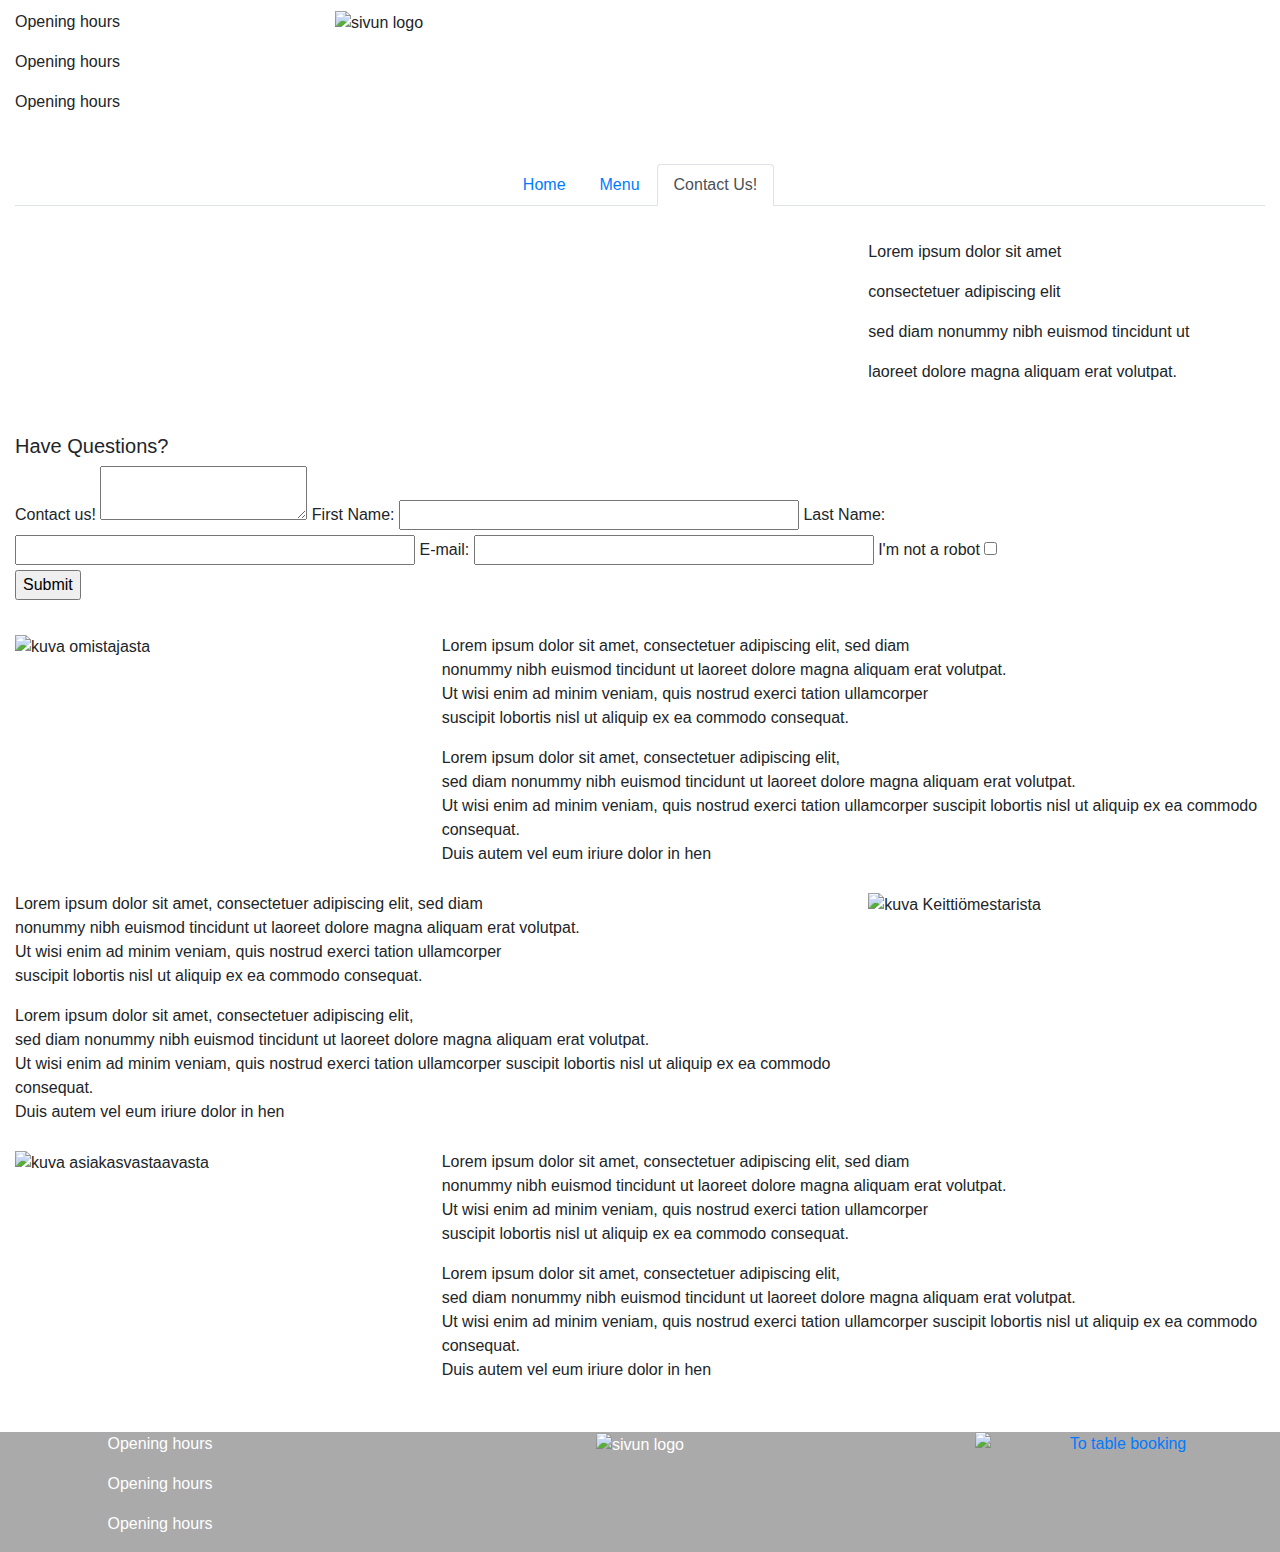
==== testi.html @ b76b5823 "Create testi.html" ====
<!DOCTYPE html>
<html lang="fi">
	<head>
		<title>Contact us!</title>
		<meta charset="utf-8" />
		<link rel="stylesheet" href="https://stackpath.bootstrapcdn.com/bootstrap/4.4.1/css/bootstrap.min.css" integrity="sha384-Vkoo8x4CGsO3+Hhxv8T/Q5PaXtkKtu6ug5TOeNV6gBiFeWPGFN9MuhOf23Q9Ifjh" crossorigin="anonymous">
		<link rel="stylesheet" href="https://use.fontawesome.com/releases/v5.7.0/css/all.css" integrity="sha384-lZN37f5QGtY3VHgisS14W3ExzMWZxybE1SJSEsQp9S+oqd12jhcu+A56Ebc1zFSJ" crossorigin="anonymous">
		<link rel="stylesheet" href="styles.css">
	</head>
	<body>
		<div class="main_tausta">
			<header>
				<div class="container-fluid">
					<div class="row">
						<div class= "col-md-3 wider_text">
							<p>Opening hours</p>
							<p>Opening hours</p>
							<p>Opening hours</p>
						</div>
						<div class="col-md-6">
							<img src="Logo1.png" alt="sivun logo" class="img-fluid paalogo">
						</div>
						<div class="col-md-3">
							<nav id="side_navi">
								<button class="navbar-toggler " type="button" data-toggle="collapse" data-target="#drop_navi">
									<i class="fas fa-bars navbar-toggler-icon fa-2x"></i>
								</button>
								<div class="collapse navbar-collapse" id="drop_navi">
									<ul class="navbar-nav">
										<li class="nav-item"><a class="nav-link ilmaa2 side_links" href="menu.html">Menu</a></li>
										<li class="nav-item"><a class="nav-link side_links" href="#">Bar</a></li>
										<li class="nav-item"><a class="nav-link side_links" href="#">Gallery</a></li>
										<li class="nav-item"><a class="nav-link side_links" href="Book_T.html">Book a table</a></li>
									</ul>
								</div>	
							</nav>
						</div>
					</div>	
				</div>	
				<div class="contaner-fluid B_back">
					<br>
				</div>
				<div class="container-fluid ">
					<div class="row">
						<div class="col-md-12">
							<nav class="main_nav">
								<ul class="nav nav-tabs justify-content-center">
									<li class="nav-item"><a href="index.html" class="nav-link Teal_links">Home</a></li>	
									<li class="nav-item"><a href="menu.html" class="nav-link Teal_links">Menu</a></li>
									<li class="nav-item"><a href="Contact_us.html" class="nav-link Teal_links active">Contact Us!</a></li>
								</ul>
							</nav>
						</div>
					</div>	
				</div>	
			</header>	
				<div class="contaner-fluid B_back">
					<br>
				</div>
				<div class="container-fluid">
					<div class="row ala_bar">
						<div class="col-md-8">
							<iframe src="https://www.google.com/maps/embed?pb=!1m18!1m12!1m3!1d28928.027636145816!2d-71.01750961661052!3d24.99999857523423!2m3!1f0!2f0!3f0!3m2!1i1024!2i768!4f13.1!3m3!1m2!1s0x89451ab5034cb7ab%3A0xb600ecf3df7aca4d!2sBermudan%20kolmio!5e0!3m2!1sfi!2sfi!4v1590318880668!5m2!1sfi!2sfi" style="border:0;" allowfullscreen="" aria-hidden="false" tabindex="0" class="kartta img-fluid"></iframe>
						</div>
						<div class="col-md-4 tekstitaustalla avaamis_ajat ilmaa4">
							<p>Lorem ipsum dolor sit amet </p>
							<p>consectetuer adipiscing elit</p>
							<p>sed diam nonummy nibh euismod tincidunt ut </p>
							<p>laoreet dolore magna aliquam erat volutpat.</p>
						</div>
					</div>
				</div>
				<div class="contaner-fluid B_back">
					<br>
				</div>
				<div class="container-fluid">
					<div class="row">
						
						<div class="col-md-12 ilmaa4 teal_c">
							<div class="F_area white">
								<h5 class="F_font keskitetty_otsikko">Have Questions?</h5>
									<form action="#" class="F_kuva" >
										<label for="owntextarea" class="F_font">Contact us!</label>
											
										<textarea id="owntextarea" class="W_T_area" name="owntextarea" required ></textarea>
											
										<label for="Fname" class="F_font">First Name:</label>
										
										<input type="text" class="input" id="Fname" name="etunimi" size="40" required>
										
										<label for="Lname" class="F_font">Last Name:</label>
									
										<input type="text" class="input" id="Lname" name="Sukunimi" size="40" required>
											
										<label for="sposti" class="F_font">E-mail:</label>
								
										<input type="email" class="input" id="sposti" name="Sposti" size="40" required>
										
										<label for="Rcheck" class="F_font">I'm not a robot</label>
										<input type="checkbox" id="Rcheck" name="Not_robot" required>
											<br>
										<input type="submit" value="Submit">
									</form> 
							</div>
						</div>
					
					</div>	
				</div>
				<div class="contaner-fluid B_back">
					<br>
				</div>
				<div class="container-fluid">
					<div class="row">
						<div class="col-md-4">
							<img src="kokki.png" alt="kuva omistajasta" class="img-fluid contact_pic" >
						</div>
						<div class="col-md-8 tekstitaustalla ilmaa4">
							<p class="ilmaa">
							Lorem ipsum dolor sit amet, consectetuer adipiscing elit, sed diam <br> 
							nonummy nibh euismod tincidunt ut laoreet dolore magna aliquam erat volutpat. <br>
							Ut wisi enim ad minim veniam, quis nostrud exerci tation ullamcorper <br> 
							suscipit lobortis nisl ut aliquip ex ea commodo consequat. <br>
							</p>
							<p class="ilmaa">
							Lorem ipsum dolor sit amet, consectetuer adipiscing elit, <br>
							sed diam nonummy nibh euismod tincidunt ut laoreet dolore magna aliquam erat volutpat.<br>
							Ut wisi enim ad minim veniam, quis nostrud exerci tation ullamcorper suscipit lobortis nisl ut aliquip ex ea commodo consequat.<br>
							Duis autem vel eum iriure dolor in hen
							</p>
						</div>
					</div>
				</div>
				<div class="container-fluid">
					<div class="row">
						<div class="col-md-8 tekstitaustalla ilmaa4">
							<p class="ilmaa">
							Lorem ipsum dolor sit amet, consectetuer adipiscing elit, sed diam <br> 
							nonummy nibh euismod tincidunt ut laoreet dolore magna aliquam erat volutpat. <br>
							Ut wisi enim ad minim veniam, quis nostrud exerci tation ullamcorper <br> 
							suscipit lobortis nisl ut aliquip ex ea commodo consequat. <br>
							</p>
							<p class="ilmaa">
							Lorem ipsum dolor sit amet, consectetuer adipiscing elit, <br>
							sed diam nonummy nibh euismod tincidunt ut laoreet dolore magna aliquam erat volutpat.<br>
							Ut wisi enim ad minim veniam, quis nostrud exerci tation ullamcorper suscipit lobortis nisl ut aliquip ex ea commodo consequat.<br>
							Duis autem vel eum iriure dolor in hen
							</p>
						</div>
						<div class="col-md-4">
							<img src="kokki.png" alt="kuva Keittiömestarista" class="img-fluid contact_pic" >
						</div>
					</div>
				</div>
				<div class="container-fluid">
					<div class="row">
						<div class="col-md-4">
							<img src="kokki.png" alt="kuva asiakasvastaavasta" class="img-fluid contact_pic" >
						</div>
						<div class="col-md-8 tekstitaustalla ilmaa4">
							<p class="ilmaa">
							Lorem ipsum dolor sit amet, consectetuer adipiscing elit, sed diam <br> 
							nonummy nibh euismod tincidunt ut laoreet dolore magna aliquam erat volutpat. <br>
							Ut wisi enim ad minim veniam, quis nostrud exerci tation ullamcorper <br> 
							suscipit lobortis nisl ut aliquip ex ea commodo consequat. <br>
							</p>
							<p class="ilmaa">
							Lorem ipsum dolor sit amet, consectetuer adipiscing elit, <br>
							sed diam nonummy nibh euismod tincidunt ut laoreet dolore magna aliquam erat volutpat.<br>
							Ut wisi enim ad minim veniam, quis nostrud exerci tation ullamcorper suscipit lobortis nisl ut aliquip ex ea commodo consequat.<br>
							Duis autem vel eum iriure dolor in hen
							</p>
						</div>
					</div>
				</div>
				<div class="contaner-fluid B_back">
					<br>
				</div>
			<footer>
				<div class="container-fluid">
					<div class="row">
						<div class="col-md-3 wider_text">
							<p>Opening hours</p>
							<p>Opening hours</p>
							<p>Opening hours</p>
						</div>
						<div class="col-md-6 teal_c">
							<img src="Logo1.png" alt="sivun logo" class="img-fluid paalogo">
						</div>
						<div class="col-md-3">
							<a href="Book_T.html">
								<img src="Booking_button.png" alt="To table booking" class="img-fluid B_img mx-auto d-block"> 
							</a>	
						</div>
					</div>
				</div>
			</footer>
		</div>
		<script src="https://code.jquery.com/jquery-3.4.1.slim.min.js" integrity="sha384-J6qa4849blE2+poT4WnyKhv5vZF5SrPo0iEjwBvKU7imGFAV0wwj1yYfoRSJoZ+n" crossorigin="anonymous"></script>
		<script src="https://cdn.jsdelivr.net/npm/popper.js@1.16.0/dist/umd/popper.min.js" integrity="sha384-Q6E9RHvbIyZFJoft+2mJbHaEWldlvI9IOYy5n3zV9zzTtmI3UksdQRVvoxMfooAo" crossorigin="anonymous"></script>
		<script src="https://stackpath.bootstrapcdn.com/bootstrap/4.4.1/js/bootstrap.min.js" integrity="sha384-wfSDF2E50Y2D1uUdj0O3uMBJnjuUD4Ih7YwaYd1iqfktj0Uod8GCExl3Og8ifwB6" crossorigin="anonymous"></script>

	</body>
</html>
---- styles.css ----
.carousel {
    margin-top: 10px;
}

.carousel-item img {
    width: 80%;
    margin-left: 10%;
    margin-right: 10%;
}

.carousel-control-next-icon,
.carousel-control-prev-icon {
    filter: invert(100%);
}

.row {
    margin-top: 10px;
}

.content-box {
    margin: 5px;
    border-style: solid;
    border-color: #000000;
    border-width: 1px;
}

.content-box img {
    width:80%;
    margin-left: 10%;
    margin-right: 10%;
}

.content-box p {
    text-align: center;
} 

.container h1 {
    text-align: center;
}

footer {
    margin-top: 10px;
    background-color: #aaaaaa;
    color: white;
    text-align: center;
    
}
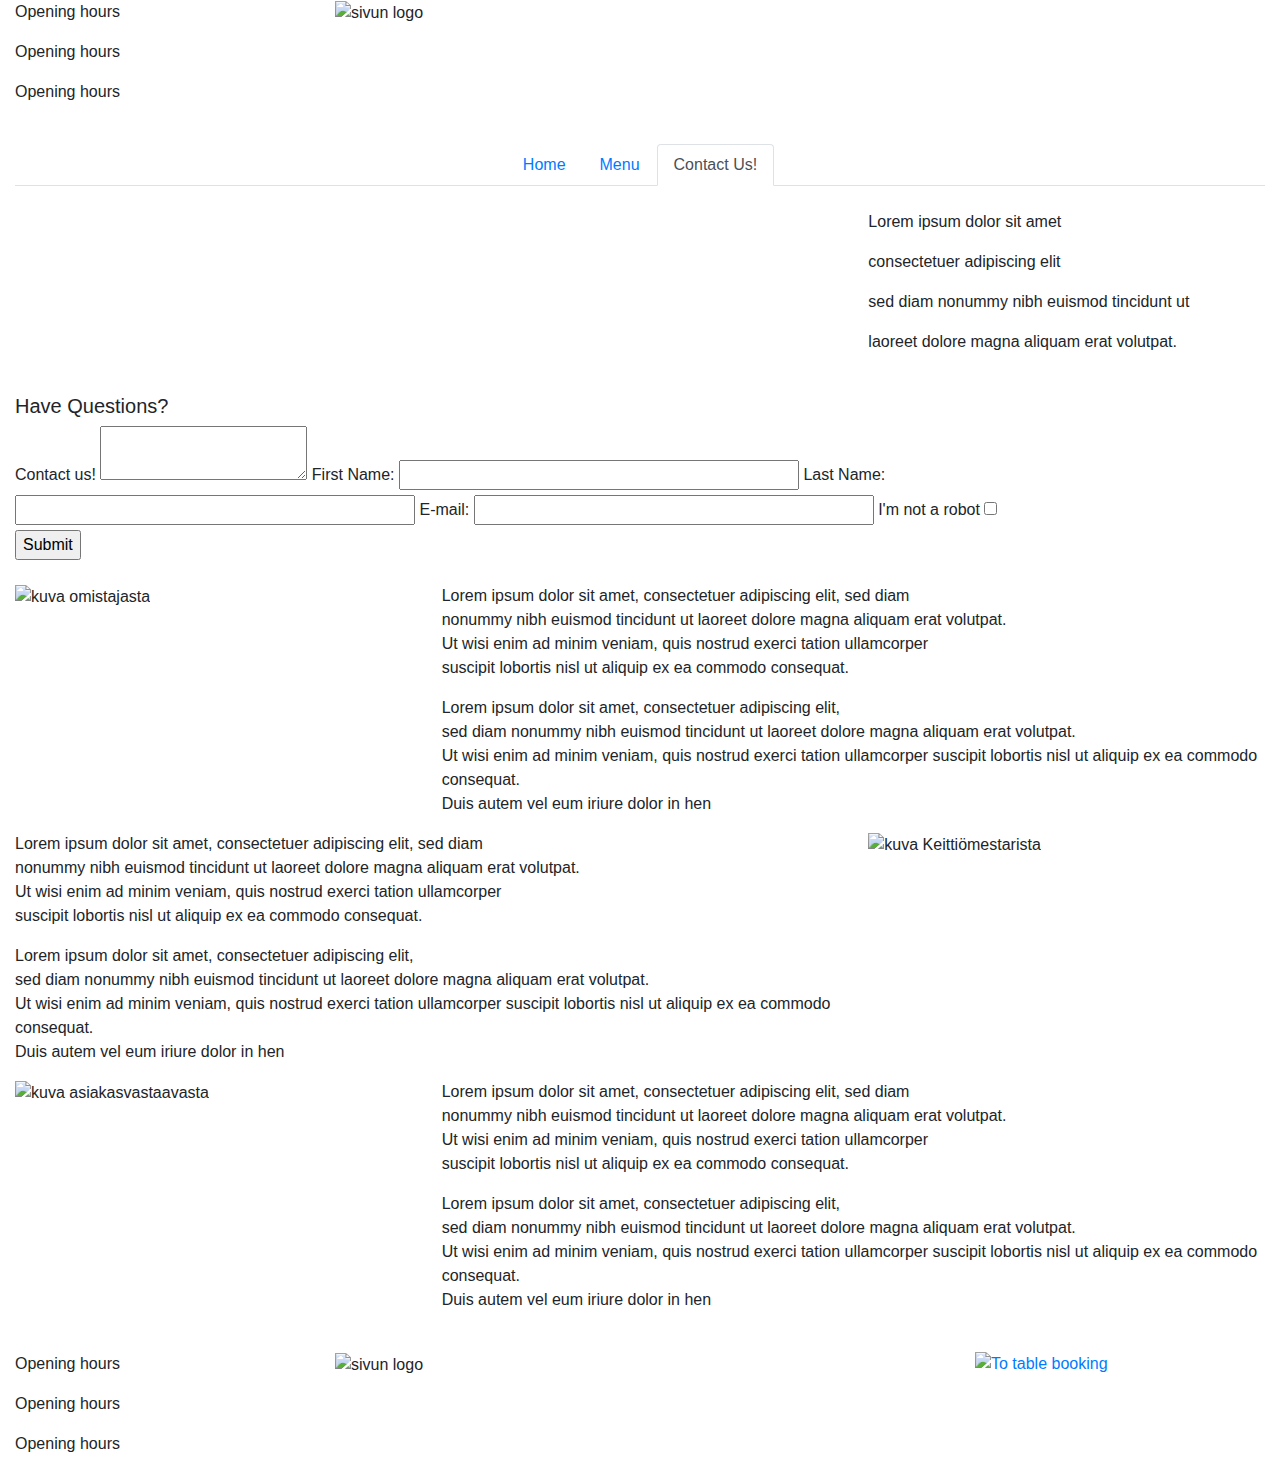
==== commit a78e4f6b: "Update testi.html" ====
--- a/testi.html
+++ b/testi.html
@@ -5,7 +5,7 @@
 		<meta charset="utf-8" />
 		<link rel="stylesheet" href="https://stackpath.bootstrapcdn.com/bootstrap/4.4.1/css/bootstrap.min.css" integrity="sha384-Vkoo8x4CGsO3+Hhxv8T/Q5PaXtkKtu6ug5TOeNV6gBiFeWPGFN9MuhOf23Q9Ifjh" crossorigin="anonymous">
 		<link rel="stylesheet" href="https://use.fontawesome.com/releases/v5.7.0/css/all.css" integrity="sha384-lZN37f5QGtY3VHgisS14W3ExzMWZxybE1SJSEsQp9S+oqd12jhcu+A56Ebc1zFSJ" crossorigin="anonymous">
-		<link rel="stylesheet" href="styles.css">
+		<link rel="stylesheet" href="testistyles.css">
 	</head>
 	<body>
 		<div class="main_tausta">
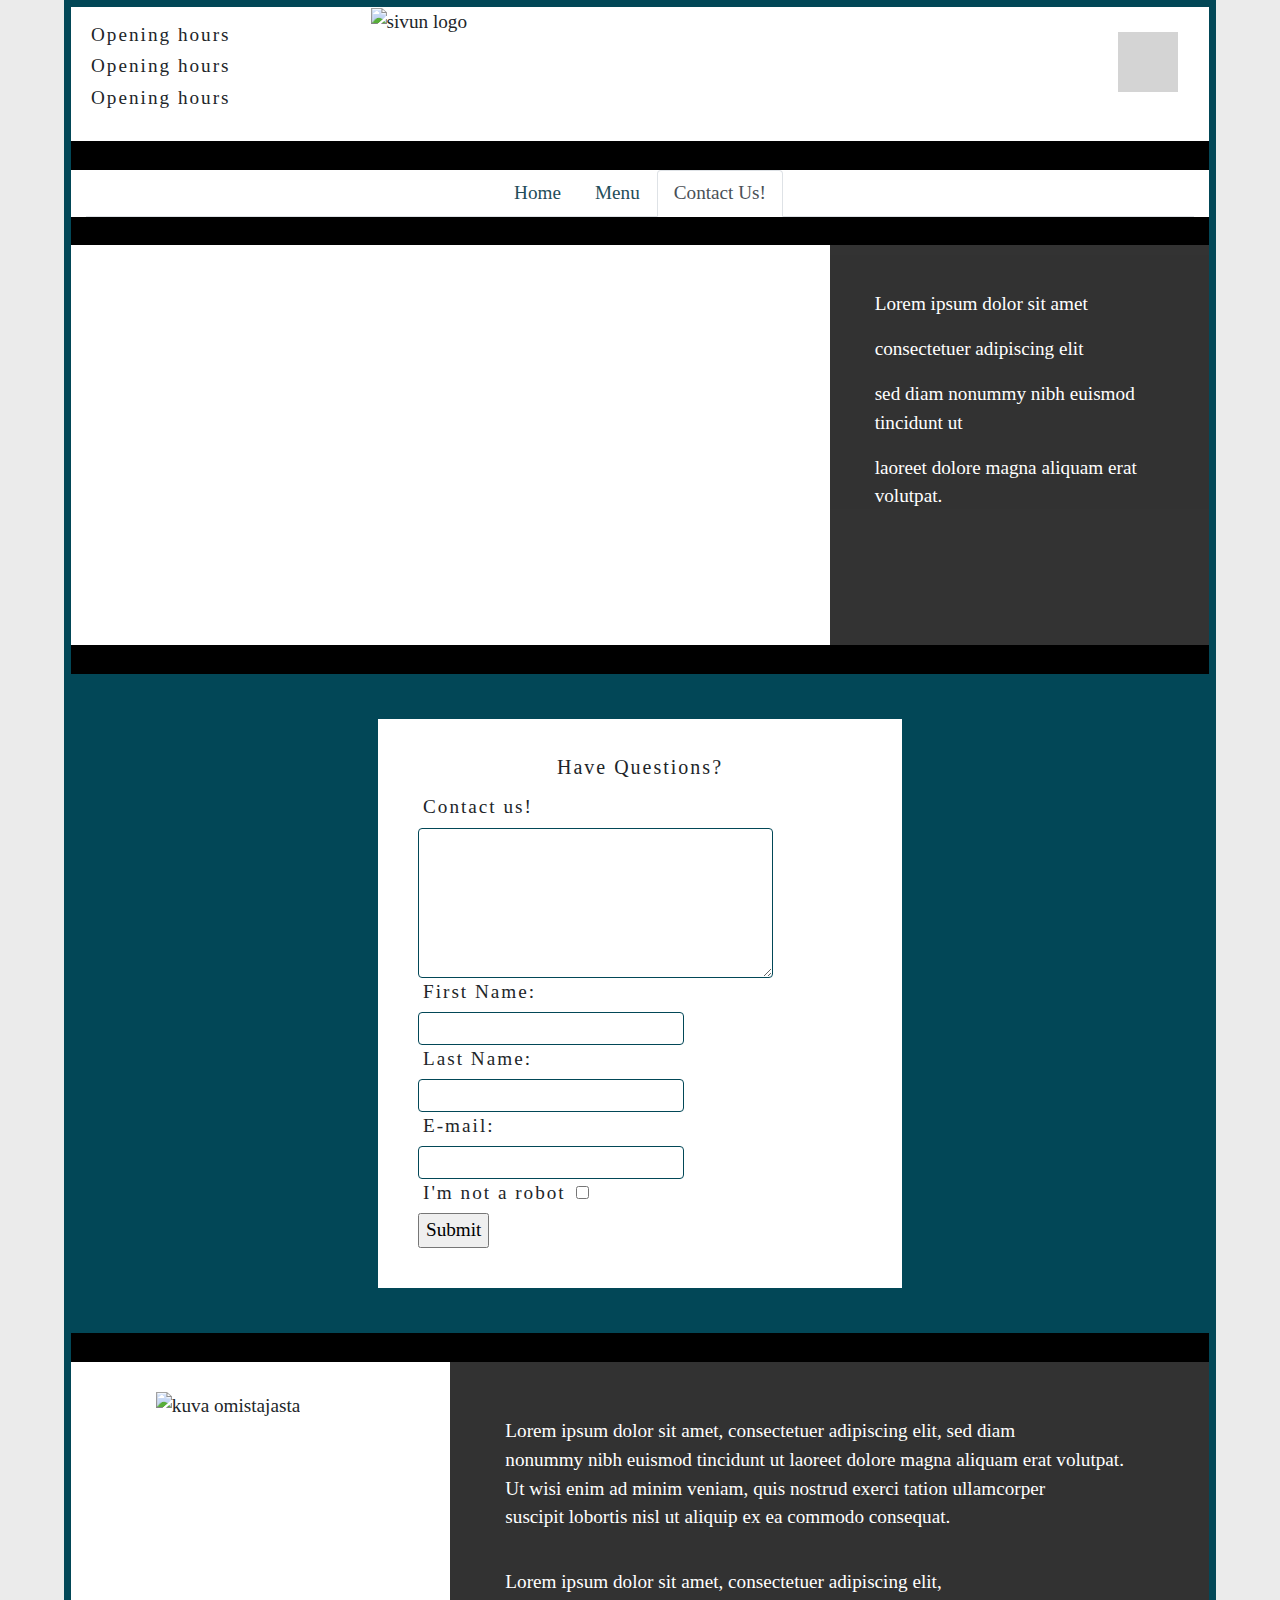
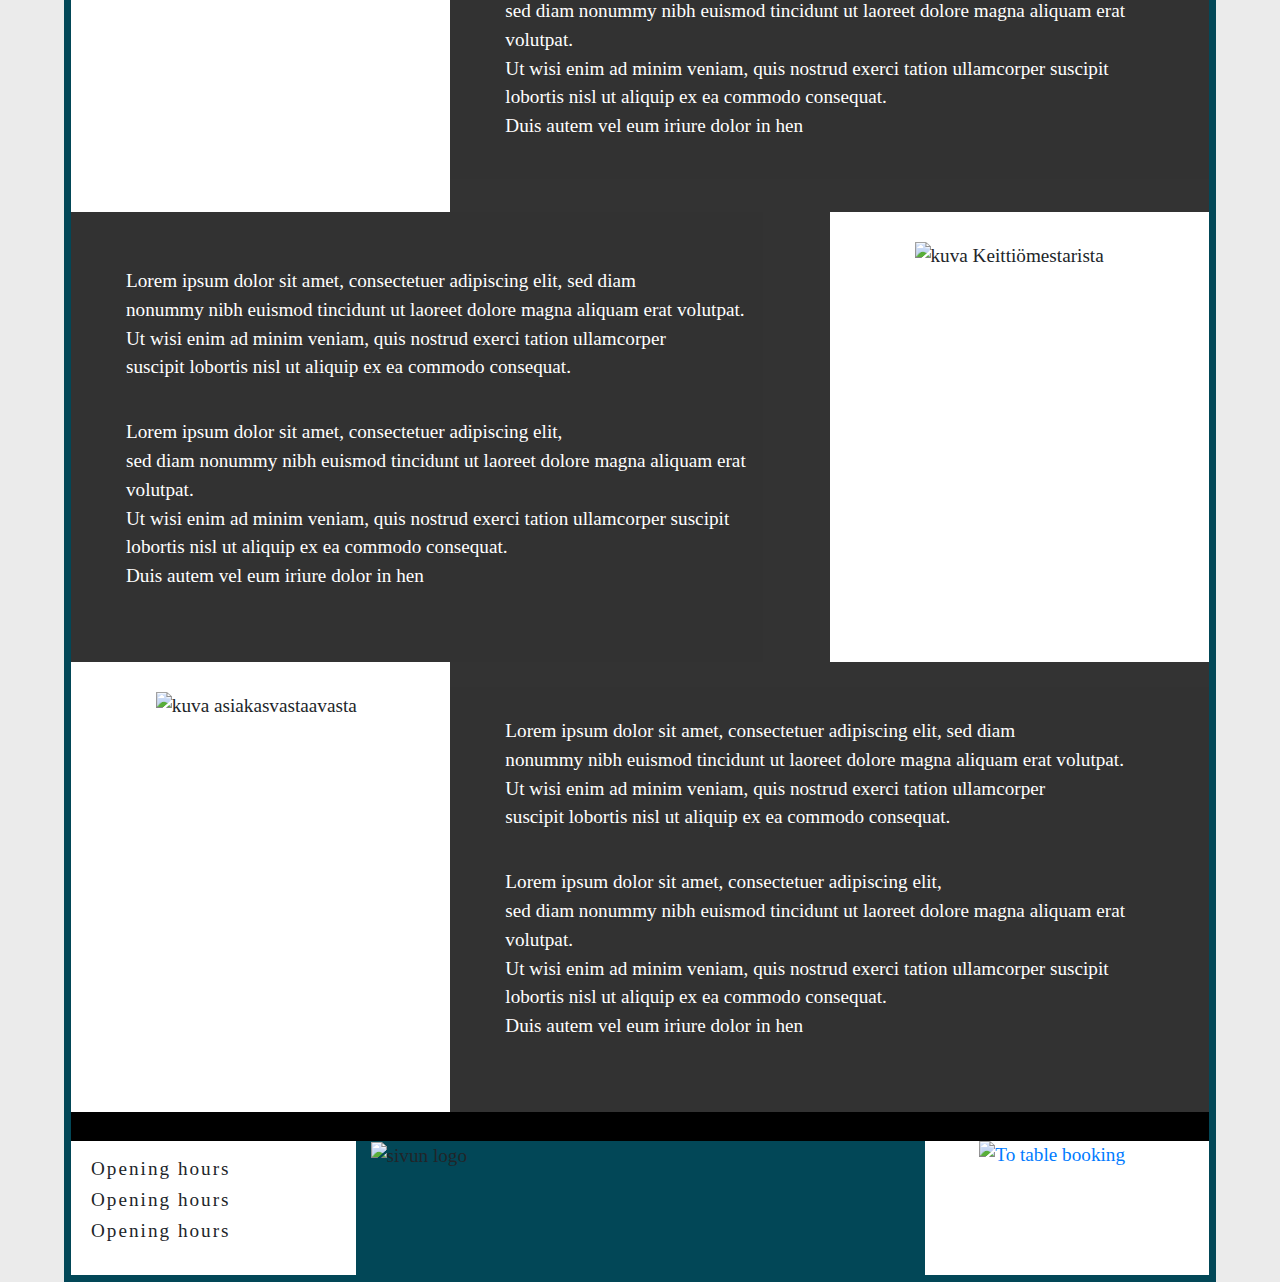
==== commit ad30183e: "Update testi.html" ====
--- a/testi.html
+++ b/testi.html
@@ -111,10 +111,10 @@
 				</div>
 				<div class="container-fluid">
 					<div class="row">
-						<div class="col-md-4">
+						<div class="col-lg-4">
 							<img src="kokki.png" alt="kuva omistajasta" class="img-fluid contact_pic" >
 						</div>
-						<div class="col-md-8 tekstitaustalla ilmaa4">
+						<div class="col-lg-8 tekstitaustalla ilmaa4">
 							<p class="ilmaa">
 							Lorem ipsum dolor sit amet, consectetuer adipiscing elit, sed diam <br> 
 							nonummy nibh euismod tincidunt ut laoreet dolore magna aliquam erat volutpat. <br>
--- a/testistyles.css
+++ b/testistyles.css
@@ -0,0 +1,275 @@
+body {
+	width:100%;
+	background-color:#EBEBEB;
+	font-family: "georgia", Times, serif;
+	font-size:120%;
+	}
+.main_tausta {
+	width:90%;
+	margin-left:5%;
+	margin-right:5%;
+	background-color:white;
+	border: 7px solid #024757;
+}
+.main_nav {position:relative;}
+.l_gray {background-color: #EBEBEB;}
+.teal_c {background-color:#024757;}
+.see_t {opacity: 0.8;}	
+.B_back {background-color:#000000;}
+.Ocra {background-color: #fcc944;}
+.white {background-color: white;}
+.paalogo {
+	width:100%;
+	max-height: 150px;
+	object-fit: contain;
+	}	
+.wider_text { 
+ padding: 20px;
+ letter-spacing: 2px;
+ line-height:0.8;
+}
+#drop_navi{
+	z-index:2;
+	width: 100%;
+	position:absolute;
+	margin-left: -10px;
+	margin-right: 10px;
+	margin-top:5px;
+	height:300px;
+	background-color:#000000 ;
+	border: 4px solid #024757;
+	transition: height 0.5s linear;
+}
+.side_links {
+	margin-left: 30px;
+	margin-top: 10px;
+	color: #FFFFFF;
+	font-family: "georgia", Times, serif;
+	font-size:120%;
+}
+.side_links:hover {
+	color: #fcc944;
+}
+
+.Teal_links {
+	color: #234D59; 
+	text-decoration:none;
+	}
+.Teal_links:hover {
+	color: #fcc944;
+	text-decoration:none;
+}	
+.navbar-toggler {
+	z-index:3;
+	margin-left: 65%;
+	margin-top:20px;
+}
+.navbar-toggler-icon {
+	background-color: #D4D4D4;
+	color: #234D59;
+	padding:10px;
+	width:60px;
+	height:60px;
+					
+}
+#pikku_kuva  {
+	width:20%;
+	margin-left:40%;
+	margin-right:40%;
+	margin-top: 30px;
+	margin-bottom: 15px;
+}
+.karuselli_kuva {
+width:90%;
+height: 500px;
+object-fit: scale-down;
+margin-left:5%;
+margin-right:5%;
+}
+.Br_kuva {
+	width:100%;
+	max-height: 100px;
+	object-fit: fill;
+	margin-bottom:15px;
+	margin-top:15px;
+	margin-left:auto;
+	margin-right:auto;
+}
+.taustalla{
+	position:relative;
+	z-index: 1;
+	width: 100%;
+	object-fit: cover ;
+	height:400px;
+}
+.menu_box {
+	width:70%;
+	margin-left:15%;
+	margin-right:15%;
+	margin-bottom:150px;
+}
+.puoliksi_päällä {
+	z-index: 2;
+	position: relative;
+	margin-top:-250px;
+}
+.alhaalla{
+	bottom: 0px;
+	position:relative;
+	margin-top: -150px;
+}
+.tekstitaustalla {
+		background-color:#000000;
+		opacity: 0.8;
+		color:white;
+}
+.keskitetty_otsikko {
+	text-align: center; 
+	padding-bottom:20px;
+	padding-top:20px;
+}
+.keskitetty_teksti {
+	text-align: center;
+}
+.ilmaa{
+	padding:10px;
+}
+.ilmaa2 {
+	margin-top:25px;
+}
+.ilmaa3{
+	margin-bottom:60px;
+}
+.ilmaa4 {
+	padding:45px;
+	}
+.ilmaa5 {
+	margin: 25px;
+}	
+.person_pic{
+	margin-bottom:30px;
+	margin-top:30px;
+	width:80%;
+	margin-left:10%;
+	margin-right:10%;
+}
+.contact_pic {
+	margin-bottom:30px;
+	margin-top:30px;
+	width:60%;
+	margin-left:20%;
+	margin-right:20%;
+}
+.B_button{ 
+	position:fixed;
+	margin-left:10px;
+	margin-top:157px;
+	z-index:2;
+	width:13%;
+}
+.B_button:hover {
+	width:15%;
+}
+.B_img {
+	width:175px;
+}
+.F_area{
+	width:50%;
+	margin:auto;
+	box-sizing: border-box;
+	padding:35px;
+}
+.F_font {
+	letter-spacing: 2px;
+	line-height:0.8;
+	padding:5px;
+}
+.W_T_area {
+	width:80%;
+	height:150px;
+	box-sizing: border-box;
+	border: 1px solid #024757;
+	border-radius: 4px;
+	display: block;
+}
+.W_T_area:focus {
+	border: 3px solid #fcc944;
+}
+.input {
+	width:60%;
+	border: 1px solid #024757;
+	box-sizing: border-box;
+	border-radius: 4px;
+	display: block;
+}
+input:focus {
+  border: 3px solid #fcc944;
+}
+.F_kuva {
+	background-image: url(Sign_right.png);
+	background-position: bottom;
+	background-size: 30%;
+	padding:5px;
+	background-repeat: no-repeat;
+}
+.Book_T_F {
+	width:85%;
+	margin: auto;
+	padding:25px;
+	box-sizing: border-box;
+}
+.Form_T {
+	width:85%;
+	display: inline;
+	box-sizing: border-box;
+}
+.Book_T_kuva{
+	background-image: url(Sign_Down.png);
+	background-position: top right;
+	background-size: 15%;
+	padding:10px;
+	background-repeat: no-repeat;
+	background-origin: content-box
+}
+.kuva_4 { 
+	max-width:100%;
+	height: 400px;
+	object-fit: fill;
+	position:relative;
+ }
+.kuva_5 {
+	width:100%;
+	height:400px;
+	object-fit: fill;
+	position:relative;
+	overflow: auto;
+}	
+.kuva_3 {
+	width:100%;
+	height:400px;
+	object-fit: fill;
+	position:relative;
+} 
+.kuva_2 {
+	width:100%;
+	height:400px;
+	object-fit: fill;
+	position:relative;
+}
+.kartta {
+	margin-left: 15%;
+	margin-right:15%;
+	width: 70%;
+	height:100%;
+	object-fit: contain;
+}
+.ala_bar {
+	min-height: 400px;
+}
+.special_hr {
+	width:50%;
+	margin-left:25%;
+	margin-right:25%;
+	margin-top:17px;
+	margin-bottom:17px;
+}	
